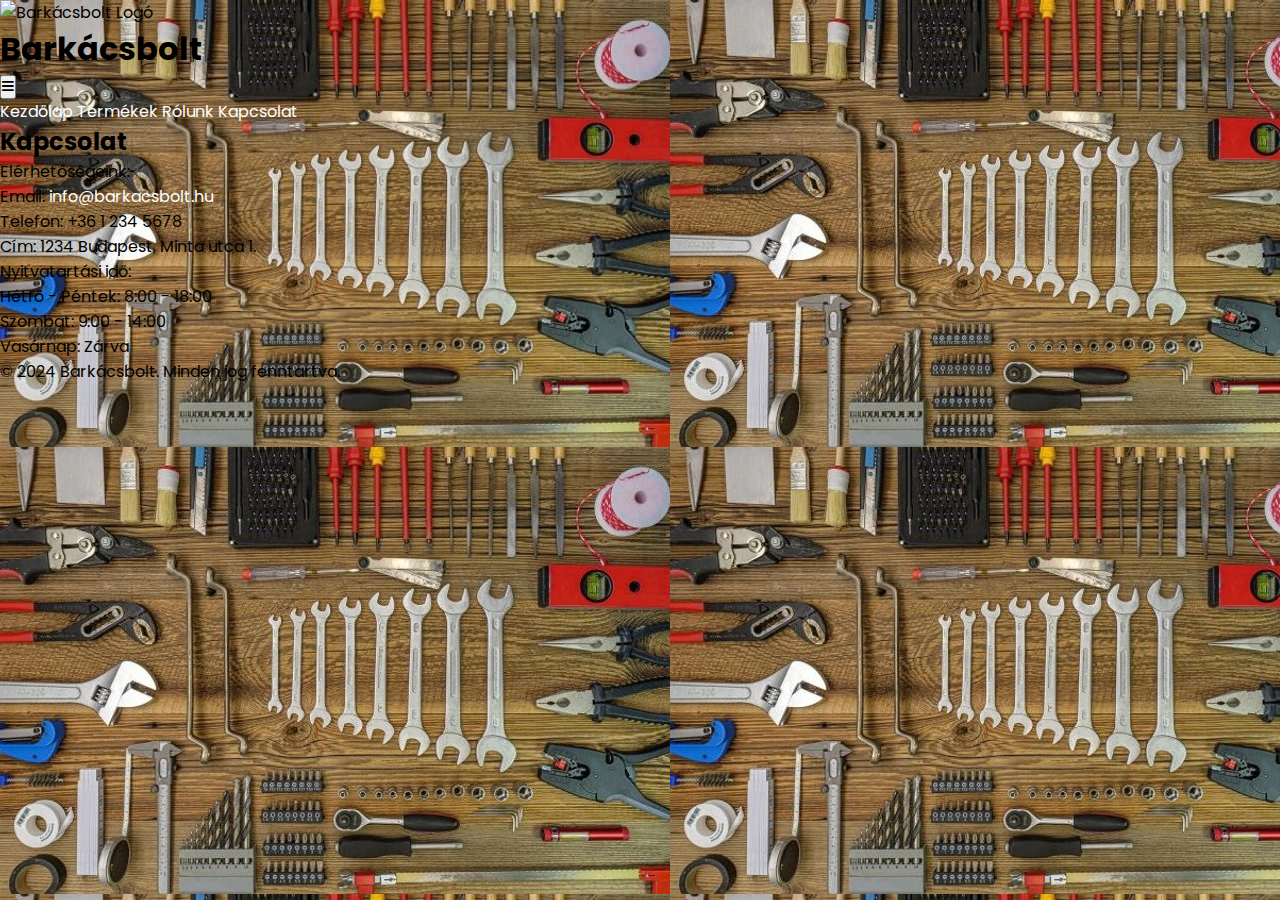
==== kapcsolat.html @ c67ebffb "Create kapcsolat.html" ====
<!DOCTYPE html>
<html lang="hu">
<head>
    <meta charset="UTF-8">
    <meta name="viewport" content="width=device-width, initial-scale=1.0">
    <title>Barkácsbolt - Kapcsolat</title>
    <link rel="stylesheet" href="style.css">
    <link rel="stylesheet" href="https://cdnjs.cloudflare.com/ajax/libs/font-awesome/5.15.4/css/all.min.css">

</head>
<body>
    <header>
        <img src="logo.png" alt="Barkácsbolt Logó">
        <h1>Barkácsbolt</h1>
        <button class="menu-toggle"><i class="fas fa-bars"></i></button>
    </header>
    <nav class="nav-menu">
        <a href="barkacs.html">Kezdőlap</a>
        <a href="termek.html">Termékek</a>
        <a href="rolunk.html">Rólunk</a>
        <a href="kapcsolat.html">Kapcsolat</a>
    </nav>
    <div class="content">
        <section id="contact">
            <h2>Kapcsolat</h2>
            <p>Elérhetőségeink:</p>
            <ul>
                <li>Email: <a href="mailto:info@barkacsbolt.hu">info@barkacsbolt.hu</a></li>
                <li>Telefon: +36 1 234 5678</li>
                <li>Cím: 1234 Budapest, Minta utca 1.</li>
            </ul>
            <p>Nyitvatartási idő:</p>
            <ul>
                <li>Hétfő - Péntek: 8:00 - 18:00</li>
                <li>Szombat: 9:00 - 14:00</li>
                <li>Vasárnap: Zárva</li>
            </ul>
        </section>
    </div>
    <footer>
        <p>&copy; 2024 Barkácsbolt. Minden jog fenntartva.</p>
    </footer>
    <script>
        const menuToggle = document.querySelector('.menu-toggle');
        const navMenu = document.querySelector('.nav-menu');

        menuToggle.addEventListener('click', () => {
            navMenu.classList.toggle('show');
        });
    </script>
</body>
</html>
---- style.css ----
@import url("https://fonts.googleapis.com/css2?family=Poppins:wght@300;400;500;600&display=swap");
* {
  margin: 0;
  padding: 0;
  box-sizing: border-box;
  font-family: "Poppins", sans-serif;
}
body {
  background-image: url(fotok/6292.jpg);
}
.nav {
  position: fixed;
  top: 0;
  left: 0;
  width: 100%;
  padding: 15px 200px;
  background: #4a98f7;
  box-shadow: 0 4px 10px rgba(0, 0, 0, 0.1);
}
.nav,
.nav .nav-links {
  display: flex;
  align-items: center;
}
.nav {
  justify-content: space-between;
}
a {
  color: #fff;
  text-decoration: none;
}
.nav .logo {
  font-size: 22px;
  font-weight: 500;
}
.nav .nav-links {
  column-gap: 20px;
  list-style: none;
}
.nav .nav-links a {
  transition: all 0.2s linear;
}
.nav.openSearch .nav-links a {
  opacity: 0;
  pointer-events: none;
}
.nav .search-icon {
  color: #fff;
  font-size: 20px;
  cursor: pointer;
}
.nav .search-box {
  position: absolute;
  right: 250px;
  height: 45px;
  max-width: 555px;
  width: 100%;
  opacity: 0;
  pointer-events: none;
  transition: all 0.2s linear;
}
.nav.openSearch .search-box {
  opacity: 1;
  pointer-events: auto;
}
.search-box .search-icon {
  position: absolute;
  left: 15px;
  top: 50%;
  left: 15px;
  color: #4a98f7;
  transform: translateY(-50%);
}
.search-box input {
  height: 100%;
  width: 100%;
  border: none;
  outline: none;
  border-radius: 6px;
  background-color: #fff;
  padding: 0 15px 0 45px;
}
.nav .navOpenBtn,
.nav .navCloseBtn {
  display: none;
}
/* responsive */
@media screen and (max-width: 1160px) {
  .nav {
    padding: 15px 100px;
  }
  .nav .search-box {
    right: 150px;
  }
}
@media screen and (max-width: 950px) {
  .nav {
    padding: 15px 50px;
  }
  .nav .search-box {
    right: 100px;
    max-width: 400px;
  }
}
@media screen and (max-width: 768px) {
  .nav .navOpenBtn,
  .nav .navCloseBtn {
    display: block;
  }
  .nav {
    padding: 15px 20px;
  }
  .nav .nav-links {
    position: fixed;
    top: 0;
    left: -100%;
    height: 100%;
    max-width: 280px;
    width: 100%;
    padding-top: 100px;
    row-gap: 30px;
    flex-direction: column;
    background-color: #11101d;
    box-shadow: 0 2px 10px rgba(0, 0, 0, 0.1);
    transition: all 0.4s ease;
    z-index: 100;
  }
  .nav.openNav .nav-links {
    left: 0;
  }
  .nav .navOpenBtn {
    color: #fff;
    font-size: 20px;
    cursor: pointer;
  }
  .nav .navCloseBtn {
    position: absolute;
    top: 20px;
    right: 20px;
    color: #fff;
    font-size: 20px;
    cursor: pointer;
  }
  .nav .search-box {
    top: calc(100% + 10px);
    max-width: calc(100% - 20px);
    right: 50%;
    transform: translateX(50%);
    box-shadow: 0 2px 10px rgba(0, 0, 0, 0.1);
  }
}
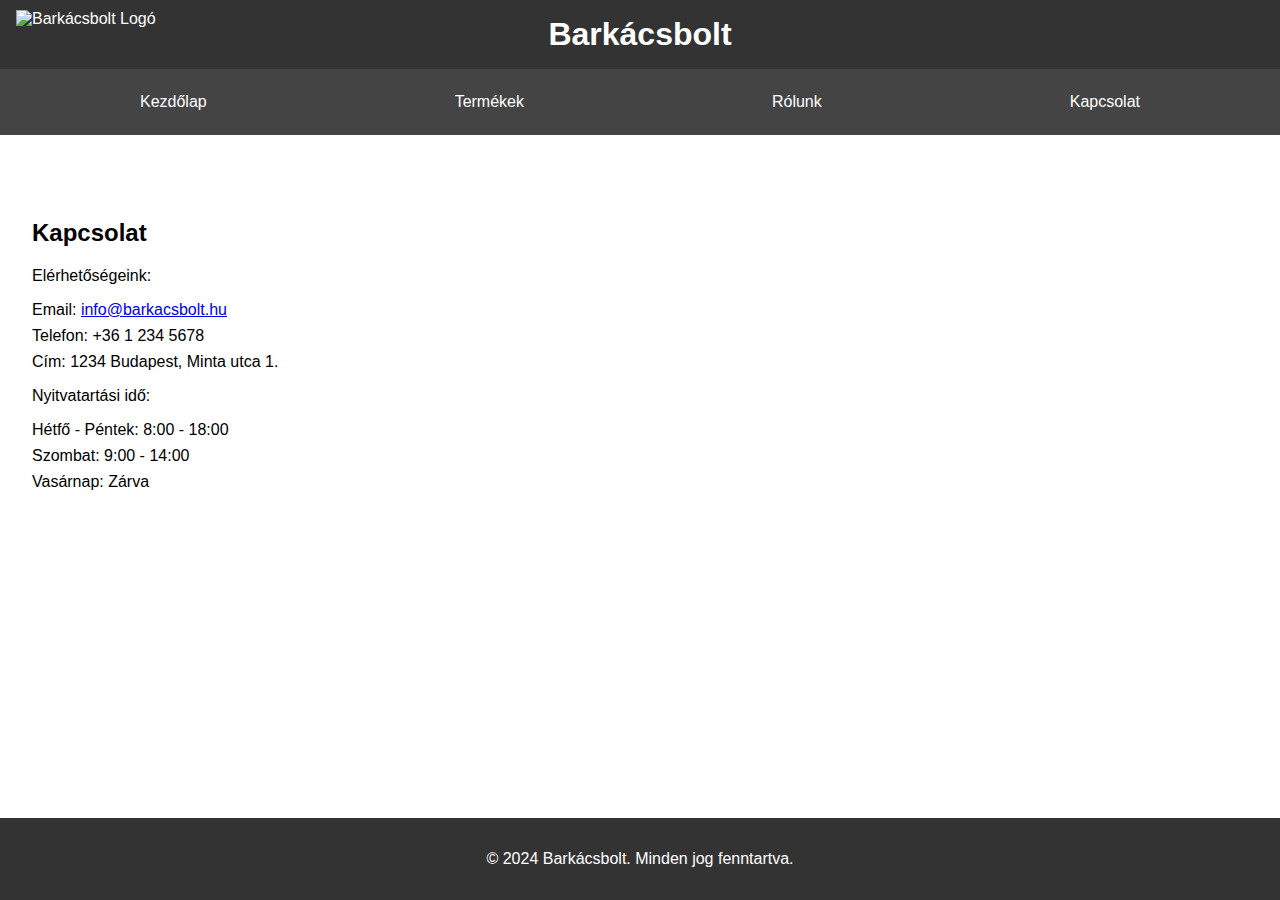
==== commit 978d7c24: "Update kapcsolat.html" ====
--- a/kapcsolat.html
+++ b/kapcsolat.html
@@ -15,7 +15,7 @@
         <button class="menu-toggle"><i class="fas fa-bars"></i></button>
     </header>
     <nav class="nav-menu">
-        <a href="barkacs.html">Kezdőlap</a>
+        <a href="index.html">Kezdőlap</a>
         <a href="termek.html">Termékek</a>
         <a href="rolunk.html">Rólunk</a>
         <a href="kapcsolat.html">Kapcsolat</a>
--- a/style.css
+++ b/style.css
@@ -1,151 +1,165 @@
-@import url("https://fonts.googleapis.com/css2?family=Poppins:wght@300;400;500;600&display=swap");
-* {
-  margin: 0;
-  padding: 0;
-  box-sizing: border-box;
-  font-family: "Poppins", sans-serif;
+body {
+    font-family: Arial, sans-serif;
+    margin: 0;
+    padding: 0;
+    box-sizing: border-box;
+    display: flex;
+    flex-direction: column;
+    min-height: 100vh;
 }
-body {
-  background-image: url(fotok/6292.jpg);
+
+header {
+    background-color: #333;
+    color: white;
+    display: flex;
+    align-items: center;
+    justify-content: center;
+    padding: 1rem;
+    position: relative;
 }
-.nav {
-  position: fixed;
-  top: 0;
-  left: 0;
-  width: 100%;
-  padding: 15px 200px;
-  background: #4a98f7;
-  box-shadow: 0 4px 10px rgba(0, 0, 0, 0.1);
+
+header img {
+    height: 50px;
+    position: absolute;
+    left: 1rem;
 }
-.nav,
-.nav .nav-links {
-  display: flex;
-  align-items: center;
+
+header h1 {
+    margin: 0;
 }
-.nav {
-  justify-content: space-between;
+
+nav {
+    display: flex;
+    justify-content: space-around;
+    background-color: #444;
+    padding: 1rem;
 }
-a {
-  color: #fff;
-  text-decoration: none;
+
+nav a {
+    color: white;
+    text-decoration: none;
+    padding: 0.5rem 1rem;
 }
-.nav .logo {
-  font-size: 22px;
-  font-weight: 500;
+
+nav a:hover {
+    background-color: #555;
+    border-radius: 5px;
 }
-.nav .nav-links {
-  column-gap: 20px;
-  list-style: none;
+
+.content {
+    flex: 1;
+    padding: 2rem;
 }
-.nav .nav-links a {
-  transition: all 0.2s linear;
+
+.products {
+    display: flex;
+    flex-wrap: wrap;
+    gap: 2rem;
+    justify-content: center;
 }
-.nav.openSearch .nav-links a {
-  opacity: 0;
-  pointer-events: none;
+
+.product {
+    border: 1px solid #ddd;
+    border-radius: 5px;
+    padding: 1rem;
+    width: 300px;
+    text-align: center;
 }
-.nav .search-icon {
-  color: #fff;
-  font-size: 20px;
-  cursor: pointer;
+
+.product img {
+    max-width: 100%;
+    height: auto;
+    border-bottom: 1px solid #ddd;
+    padding-bottom: 1rem;
 }
-.nav .search-box {
-  position: absolute;
-  right: 250px;
-  height: 45px;
-  max-width: 555px;
-  width: 100%;
-  opacity: 0;
-  pointer-events: none;
-  transition: all 0.2s linear;
+
+.product h2 {
+    font-size: 1.5rem;
+    margin: 1rem 0;
 }
-.nav.openSearch .search-box {
-  opacity: 1;
-  pointer-events: auto;
+
+.product p {
+    font-size: 1rem;
+    color: #666;
 }
-.search-box .search-icon {
-  position: absolute;
-  left: 15px;
-  top: 50%;
-  left: 15px;
-  color: #4a98f7;
-  transform: translateY(-50%);
+
+.product button {
+    background-color: #28a745;
+    color: white;
+    border: none;
+    padding: 0.5rem 1rem;
+    cursor: pointer;
+    border-radius: 5px;
 }
-.search-box input {
-  height: 100%;
-  width: 100%;
-  border: none;
-  outline: none;
-  border-radius: 6px;
-  background-color: #fff;
-  padding: 0 15px 0 45px;
+
+.product button:hover {
+    background-color: #218838;
 }
-.nav .navOpenBtn,
-.nav .navCloseBtn {
-  display: none;
+
+footer {
+    background-color: #333;
+    color: white;
+    text-align: center;
+    padding: 1rem 0;
+    margin-top: auto; /* Elhelyezi a láblécet mindig az oldal alján */
 }
-/* responsive */
-@media screen and (max-width: 1160px) {
-  .nav {
-    padding: 15px 100px;
-  }
-  .nav .search-box {
-    right: 150px;
-  }
+
+@media (max-width: 768px) {
+    nav {
+        flex-direction: column;
+        align-items: center;
+    }
+
+    .product {
+        width: 90%;
+    }
 }
-@media screen and (max-width: 950px) {
-  .nav {
-    padding: 15px 50px;
-  }
-  .nav .search-box {
-    right: 100px;
-    max-width: 400px;
-  }
+
+section {
+    padding: 2rem 0;
 }
-@media screen and (max-width: 768px) {
-  .nav .navOpenBtn,
-  .nav .navCloseBtn {
-    display: block;
-  }
-  .nav {
-    padding: 15px 20px;
-  }
-  .nav .nav-links {
-    position: fixed;
-    top: 0;
-    left: -100%;
-    height: 100%;
-    max-width: 280px;
-    width: 100%;
-    padding-top: 100px;
-    row-gap: 30px;
-    flex-direction: column;
-    background-color: #11101d;
-    box-shadow: 0 2px 10px rgba(0, 0, 0, 0.1);
-    transition: all 0.4s ease;
-    z-index: 100;
-  }
-  .nav.openNav .nav-links {
-    left: 0;
-  }
-  .nav .navOpenBtn {
-    color: #fff;
-    font-size: 20px;
+
+#home {
+    text-align: center;
+}
+
+#contact ul {
+    list-style-type: none;
+    padding: 0;
+}
+
+#contact ul li {
+    margin: 0.5rem 0;
+}
+.menu-toggle {
+    background: none;
+    border: none;
+    color: white;
+    font-size: 1.5rem;
     cursor: pointer;
-  }
-  .nav .navCloseBtn {
-    position: absolute;
-    top: 20px;
-    right: 20px;
-    color: #fff;
-    font-size: 20px;
-    cursor: pointer;
-  }
-  .nav .search-box {
-    top: calc(100% + 10px);
-    max-width: calc(100% - 20px);
-    right: 50%;
-    transform: translateX(50%);
-    box-shadow: 0 2px 10px rgba(0, 0, 0, 0.1);
-  }
+    display: none;
+    position: absolute; /* Pozíció abszolúttá tétele */
+    right: 0; /* Jobb oldali elrendezés */
 }
+@media (max-width: 768px) {
+    .menu-toggle {
+        display: block;
+    }
+    
+    .nav-menu {
+        display: none;
+    }
+
+    .nav-menu.show {
+        display: block;
+    }
+
+    nav {
+        text-align: center;
+    }
+
+    nav a {
+        display: block;
+        padding: 1rem 0;
+    }
+}
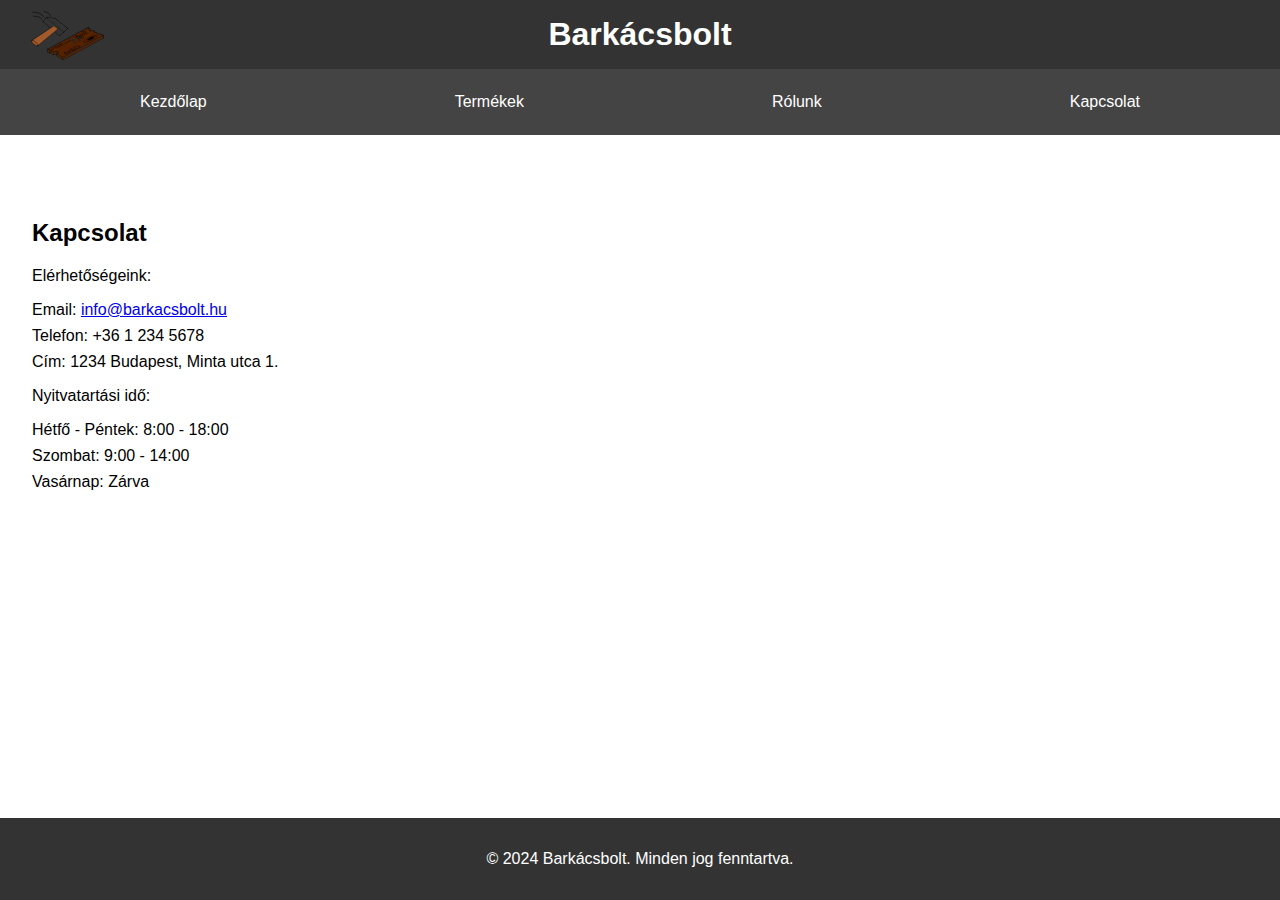
==== commit e6df5980: "Képek behelyezése" ====
--- a/kapcsolat.html
+++ b/kapcsolat.html
@@ -10,7 +10,7 @@
 </head>
 <body>
     <header>
-        <img src="logo.png" alt="Barkácsbolt Logó">
+        <img src=".\fotok\barkacsbolt_logo.svg" alt="Barkácsbolt Logó">
         <h1>Barkácsbolt</h1>
         <button class="menu-toggle"><i class="fas fa-bars"></i></button>
     </header>
